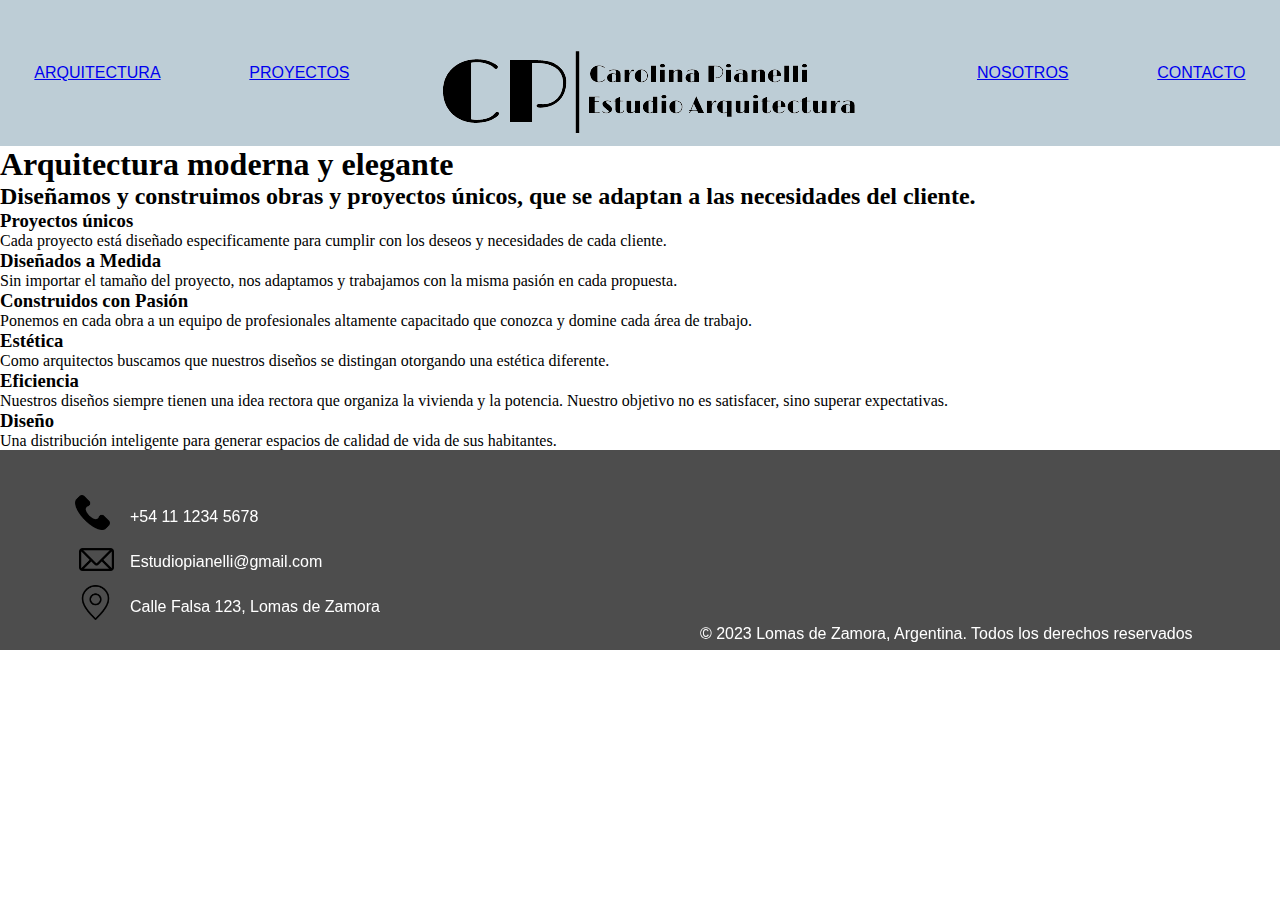
==== pages/Arquitectura.html @ 5543a33b "Primer guardado de mi proyecto" ====
<!DOCTYPE html>
<html lang="en">

<head>
    <meta charset="UTF-8">
    <meta http-equiv="X-UA-Compatible" content="IE=edge">
    <meta name="viewport" content="width=device-width, initial-scale=1.0">
    <title>Arquitectura</title>
    <link rel="stylesheet" href="../css/style.css">
</head>

<body>
    <header>
        <nav>
            <ul class="navbar">
                <!-- <li><a href="../index.html">Inicio</a></li> -->
                <li><a href="./Arquitectura.html">Arquitectura</a></li>
                <li><a href="./Proyectos.html">Proyectos</a></li>
                <a href="../index.html"><img class="logo" src="../assets/img/CPEA.png" alt=""></a>
                <li><a href="./Nosotros.html">Nosotros</a></li>
                <li><a href="./Contacto.html">Contacto</a></li>
            </ul>
        </nav>
    </header>
    <main>
        <h1 class="tituloarquitectura">Arquitectura moderna y elegante</h1>
        <h2 class="tituloarquitectura2">Diseñamos y construimos obras y proyectos únicos, que se adaptan a las
            necesidades del cliente.</h2>
        <!-- <h2 class="tituloarquitectura3"> a las necesidades del cliente</h2>    -->
        <section class="box">
            <div class="sectionarq1">
                <h3>Proyectos únicos</h3>
                <p class="arquitectura">Cada proyecto está diseñado especificamente para cumplir con los deseos y
                    necesidades de cada cliente.</p>


                <h3>Diseñados a Medida</h3>
                <p class="arquitectura">Sin importar el tamaño del proyecto, nos adaptamos y trabajamos con la misma
                    pasión
                    en cada propuesta.</p>

                <h3>Construidos con Pasión</h3>
                <p class="arquitectura">Ponemos en cada obra a un equipo de profesionales altamente capacitado que
                    conozca y
                    domine cada área de trabajo.</p>
            </div>

            <div class="sectionarq2">
                <h3>Estética</h3>
                <p class="arquitectura">Como arquitectos buscamos que nuestros diseños se distingan otorgando una
                    estética
                    diferente.</p>

                <h3>Eficiencia</h3>
                <p class="arquitectura">Nuestros diseños siempre tienen una idea rectora que organiza la vivienda y la
                    potencia. Nuestro objetivo no es satisfacer, sino superar expectativas.</p>

                <h3>Diseño</h3>
                <p class="arquitectura">Una distribución inteligente para generar espacios de calidad de vida de sus
                    habitantes.</p>
            </div>
        </section>
    </main>

    <footer>

        <section>
            <img class="telefono" src="../assets/img/llamada-telefonica (1).png" alt="">
            <img class="correo" src="../assets/img/correo-electronico-vacio.png" alt="">
            <img class="ubicacion" src="../assets/img/ubicacion.png" alt="">
            <p class="textofooter">+54 11 1234 5678</p>
            <p class="textofooter">Estudiopianelli@gmail.com</p>
            <p class="textofooter">Calle Falsa 123, Lomas de Zamora</p>
        </section>
        <section class="section-3">
            <p>© 2023 Lomas de Zamora, Argentina. Todos los derechos reservados</p>
        </section>
        <section>
            <a class="facebook" href="https://www.facebook.com/" target="_blank"><img class="facebook"
                    src="../assets/img/facebook.png" alt=""></a>
            <a class="instagram" href="https://www.instagram.com/" target="_blank"><img class="instagram"
                    src="../assets/img/instagram.png" alt=""></a>
            <a class="whatsapp" href="https://web.whatsapp.com/" target="_blank"><img class="whatsapp"
                    src="../assets/img/whatsapp.png" alt=""></a>
        </section>

    </footer>

</body>

</html>
---- css/style.css ----
* {
    margin: 0;
    padding: 0;
    box-sizing: border-box;
}

@import url('https://fonts.googleapis.com/css2?family=Alkatra&family=Changa+One&display=swap');
@import url('https://fonts.googleapis.com/css2?family=Alkatra&family=Changa+One&family=Inter&family=Raleway:wght@100&display=swap');


header {
    background-color: #BDCDD6;
    width: 100%;
    position: sticky;
    top: 0;
}

.main-index{
    display: grid;
    width: 100%;
    grid-template-columns: repeat(3,1fr);
    grid-template-rows: repeat(2, 1fr);
    grid-template-areas: 
    "img1 texto img5"
    "img2 img3 img4"
    ;
}


.navbar{
    list-style: none;
    display: flex;
    flex-direction: row;
    list-style: none;
    gap: 20px;
    justify-content: space-around;
    align-items: center;
    height: 100%;
    font-family: 'Raleway', sans-serif;
    text-transform:uppercase;
    flex-wrap: wrap;
}

.section-principal{
    grid-area: texto;
}

.imagen1{
    width: 409px;
    height: 550px;
}

.imagen2{
    width: 500px;
    height: 439px;
}

.imagen3{
    width: 500px;
    height: 439px;
}

.imagen4{
    width: 500px;
    height: 439px;
}

.imagen5{
    width: 550px;
    height: 500px;
}

footer {
    grid-area: footer;
    position: static;
    margin-bottom: 0%;
    background-color: #4D4D4D;
    height: 200px;
    width: 100%;
    display: flex;
    padding-bottom: 0px;
    bottom: 0;
    color: white;}

    .facebook {
        width: 35px;
        position: relative;
        left: 450px;
        top: 20px;
    }
    
    .instagram {
        width: 35px;
        position: relative;
        left: 431px;
        top: 45px;
    }
    
    .whatsapp {
        width: 35px;
        position: relative;
        left: 412px;
        top: 70px
    }
    
    .telefono {
        width: 35px;
        position: relative;
        top: 45px;
        left: 75px;
    }
    
    .correo {
        width: 35px;
        position: relative;
        top: 92px;
        left: 40px;
    
    }
    
    .ubicacion {
        width: 35px;
        position: relative;
        top: 135px;
    }

    .textofooter {
        font-family: 'Raleway', sans-serif;
        position: relative;
        left: 130px;
        top: 5px;
        line-height: 45px;
    }

    .section-3 {
        font-family: 'Raleway', sans-serif;
        position: relative;
        left: 450px;
        top: 175px;
    }
    .img1{
        grid-area: img1;
    }
    .img2{
        grid-area: img2;
    }
    .img3{
        grid-area: img3;
    }
    .img4{
        grid-area: img4;
    }
    .img5{
        grid-area: img5;
    }
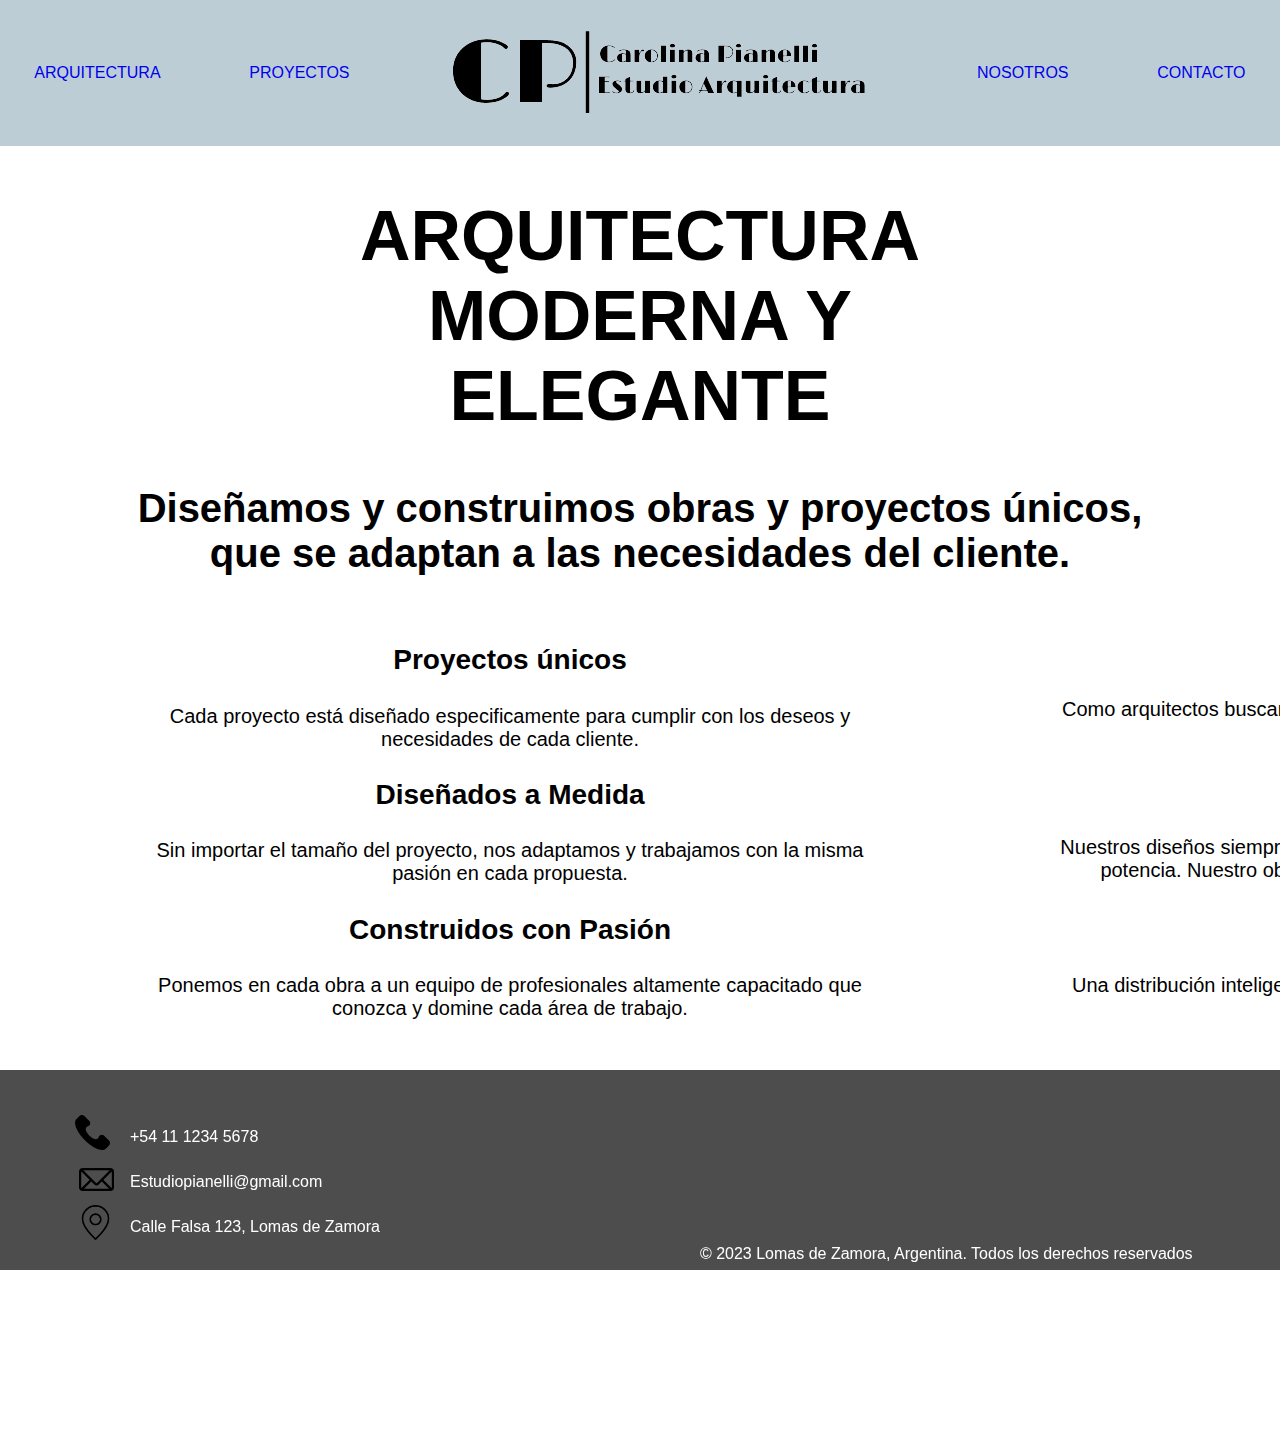
==== commit 62a2380c: "Ordene Arquitectura a gusto" ====
--- a/pages/Arquitectura.html
+++ b/pages/Arquitectura.html
@@ -32,13 +32,10 @@
                 <h3>Proyectos únicos</h3>
                 <p class="arquitectura">Cada proyecto está diseñado especificamente para cumplir con los deseos y
                     necesidades de cada cliente.</p>
-
-
                 <h3>Diseñados a Medida</h3>
                 <p class="arquitectura">Sin importar el tamaño del proyecto, nos adaptamos y trabajamos con la misma
                     pasión
                     en cada propuesta.</p>
-
                 <h3>Construidos con Pasión</h3>
                 <p class="arquitectura">Ponemos en cada obra a un equipo de profesionales altamente capacitado que
                     conozca y
@@ -50,11 +47,9 @@
                 <p class="arquitectura">Como arquitectos buscamos que nuestros diseños se distingan otorgando una
                     estética
                     diferente.</p>
-
                 <h3>Eficiencia</h3>
                 <p class="arquitectura">Nuestros diseños siempre tienen una idea rectora que organiza la vivienda y la
                     potencia. Nuestro objetivo no es satisfacer, sino superar expectativas.</p>
-
                 <h3>Diseño</h3>
                 <p class="arquitectura">Una distribución inteligente para generar espacios de calidad de vida de sus
                     habitantes.</p>
--- a/css/style.css
+++ b/css/style.css
@@ -15,9 +15,22 @@
     top: 0;
 }
 
+.navbar li a {
+    text-decoration: none;
+}
+
+.logo {
+    position: relative;
+    bottom: 20px;
+    left: 10px;
+}
+
 .main-index{
     display: grid;
     width: 100%;
+    padding-top: 40px;
+    padding-left: 60px;
+    gap: 30px;
     grid-template-columns: repeat(3,1fr);
     grid-template-rows: repeat(2, 1fr);
     grid-template-areas: 
@@ -43,6 +56,45 @@
 
 .section-principal{
     grid-area: texto;
+    display: flex;
+    flex-direction: column;
+    align-items: center;
+    width: 100%;
+    justify-content: space-around;
+    margin-left: -75px;
+    margin-top: 30px;
+    font-family: 'Inter', sans-serif;
+    text-align: justify;
+    font-size: 18px;
+    line-height: 50px;
+    flex-flow: row wrap
+}
+
+h1 {
+    text-align: center;
+    font-size: 50px;
+    font-family: 'Inter', sans-serif;
+    flex-flow: row wrap;
+    text-transform:uppercase;
+}
+
+h2 {
+    text-align: center;
+    font-size: 40px;
+    font-family: 'Inter', sans-serif;
+    flex-flow: row wrap
+}
+
+h3 {
+    display: grid;
+    width: 100%;
+    font-family: 'Inter', sans-serif;
+    font-size: 28px;
+    margin: auto;
+    /* margin-left: 30%; */
+    text-align: center;
+    flex-flow: row wrap
+    /* width: 400px; */
 }
 
 .imagen1{
@@ -56,12 +108,12 @@
 }
 
 .imagen3{
-    width: 500px;
+    width: 550px;
     height: 439px;
 }
 
 .imagen4{
-    width: 500px;
+    width: 550px;
     height: 439px;
 }
 
@@ -71,7 +123,6 @@
 }
 
 footer {
-    grid-area: footer;
     position: static;
     margin-bottom: 0%;
     background-color: #4D4D4D;
@@ -152,4 +203,85 @@
     }
     .img5{
         grid-area: img5;
+    }
+    .arquitectura {
+        font-family: 'Inter', sans-serif;
+        font-size: 20px;
+        /* width: 400px; */
+        text-align: center;
+        flex-wrap: wrap;
+    }
+    .tituloarquitectura {
+        display: flex;
+        width: 60%;
+        margin: auto;
+        font-size: 70px;
+        text-align: center;
+        padding-top: 50px;
+        /* position: relative;
+        top: 40px;
+        font-size: 70px; */
+    
+    }
+
+    .tituloarquitectura2 {
+        display: flex;
+        width: 80%;
+        margin: auto;
+        padding-top: 50px;
+        /* position: relative;
+        top: 80px; */
+    }
+
+    .box {
+        display: grid;
+        padding-left: 150px;
+        padding-bottom: 50px;
+        text-align: center;
+        grid-template-columns: repeat(2,900px);
+        grid-template-rows: repeat(1, 1fr);
+        grid-template-areas: 
+        "arq1 arq2"
+        
+        
+    }
+    
+    .sectionarq1 {
+        grid-area: arq1;
+        display: flex;
+        width: 80%;
+        text-align: center;
+        flex-direction: column;
+        padding-top: 60px;
+        flex-wrap: wrap; 
+        gap: 20px;
+        /* gap: 30px; */
+        /* display: flex;
+        flex-direction: column;
+        width: 20%;
+        margin-left: 450px;
+        text-align: center;
+        padding-top: 50px;
+        gap: 30px;
+        flex-wrap: wrap; */
+    }
+    
+    .sectionarq2 {
+        grid-area: arq2;
+        display: flex;
+        width: 80%;
+        text-align: center;
+        flex-direction: column;
+        padding-top: 60px;
+        flex-wrap: wrap; 
+        gap: 30px;
+        
+        /* display: flex;
+        flex-direction: column;
+        width: 20%;
+        margin-left: 250px;
+        text-align: center;
+        padding-top: 50px;
+        gap: 30px;
+        flex-wrap: wrap; */
     }